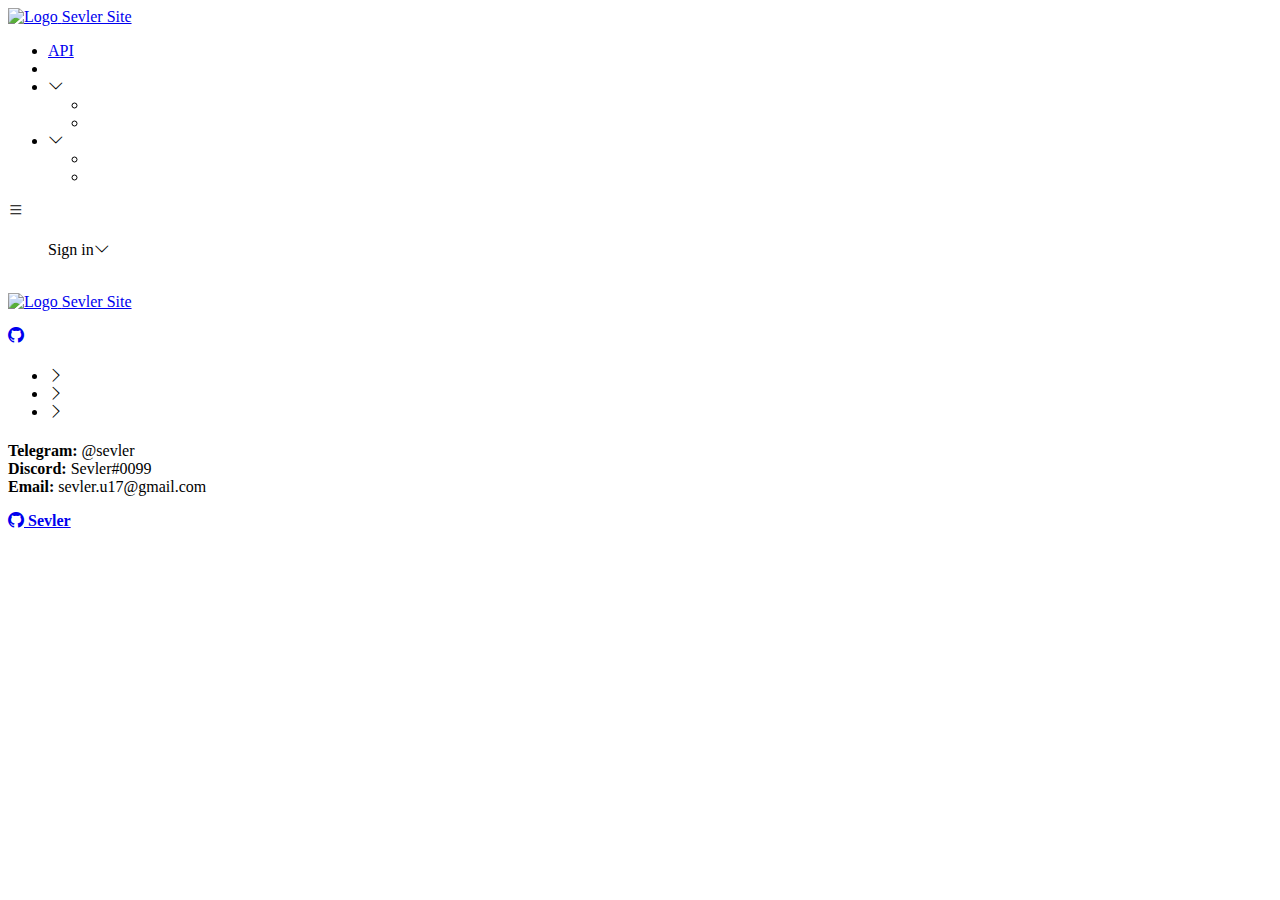
==== src/main/resources/templates/index.html @ b5ed7a9d "Fully localized" ====
<!DOCTYPE html>
<html xmlns:sec="http://www.w3.org/1999/xhtml" lang="en">

<head>
  <meta charset="utf-8">
  <meta content="width=device-width, initial-scale=1.0" name="viewport">

  <title th:text="#{index.title}"></title>

  <link href="/static/favicon.ico" rel="icon">
  <link href="/static/img/apple-touch-icon.png" rel="apple-touch-icon">

  <link href="https://fonts.googleapis.com/css?family=Open+Sans:300,300i,400,400i,600,600i,700,700i|Nunito:300,300i,400,400i,600,600i,700,700i|Poppins:300,300i,400,400i,500,500i,600,600i,700,700i" rel="stylesheet">

  <link href="https://cdn.jsdelivr.net/npm/bootstrap@5.2.2/dist/css/bootstrap.min.css" rel="stylesheet" integrity="sha384-Zenh87qX5JnK2Jl0vWa8Ck2rdkQ2Bzep5IDxbcnCeuOxjzrPF/et3URy9Bv1WTRi" crossorigin="anonymous">
  <link rel="stylesheet" href="https://cdn.jsdelivr.net/npm/bootstrap-icons@1.9.1/font/bootstrap-icons.css">

  <link href="/static/css/style.min.css" rel="stylesheet">
</head>

<body>

  <header id="header" class="header fixed-top">
    <div class="container-fluid container-xl d-flex align-items-center justify-content-between">

      <a href="/" class="logo d-flex align-items-center">
        <img src="/static/img/logo.png" alt="Logo">
        <span>Sevler Site</span>
      </a>

      <nav id="navbar" class="navbar">
        <ul>
          <li class="scrollto dropdown">
            <a class="keychainify-checked" href="/api"><span th:text="#{api}">API</span></a>
          </li>
          <li><a class="nav-link scrollto" href="#contact" th:text="#{contact}"></a></li>
          <li class="scrollto dropdown" sec:authorize="isAuthenticated()">
            <a class="keychainify-checked"><span sec:authentication="name"></span> <i class="bi bi-chevron-down"></i></a>
            <ul>
              <li><a href="/account" class="keychainify-checked" th:text="#{settings}"></a></li>
              <li><a href="/logout" class="keychainify-checked" th:text="#{logout}"></a></li>
            </ul>
          </li>
          <li class="scrollto dropdown" sec:authorize="isAnonymous()">
            <a class="keychainify-checked"><span th:text="#{signIn}"></span><i class="bi bi-chevron-down"></i></a>
            <ul>
              <li><a href="/login" class="keychainify-checked" th:text="#{signIn}"></a></li>
              <li><a href="/registration" class="keychainify-checked" th:text="#{signUp}"></a></li>
            </ul>
          </li>
        </ul>
        <i class="bi bi-list mobile-nav-toggle"></i>
      </nav>

    </div>
  </header>

  <section id="hero" class="hero d-flex align-items-center">

    <div class="container">
      <div class="row">
        <div class="col-lg-6 d-flex flex-column justify-content-center">
          <h1 data-aos="fade-up" th:text="#{index.text.about}"></h1>
          <h2 data-aos="fade-up" data-aos-delay="400" th:text="#{index.text.rest}"></h2>
          <div data-aos="fade-up" data-aos-delay="600">
            <div class="text-center text-lg-start">
              <ul style="list-style: none">
                <li class="scrollto dropdown" style="list-style: none" sec:authorize="isAuthenticated()">
                  <a href="/api" class="keychainify-checked"><span th:text="#{api}"></span></a>
                </li>
                <li class="scrollto dropdown" style="list-style: none" sec:authorize="isAnonymous()">
                  <a class="keychainify-checked"><span>Sign in</span><i class="bi bi-chevron-down"></i></a>
                  <ul>
                    <li style="list-style: none"><a href="/login" class="keychainify-checked" th:text="#{signIn}"></a></li>
                    <li style="list-style: none"><a href="/registration" class="keychainify-checked" th:text="#{signUp}"></a></li>
                  </ul>
                </li>
              </ul>
            </div>
          </div>
        </div>
        <div class="col-lg-6 hero-img" data-aos="zoom-out" data-aos-delay="200">
          <img src="/static/img/hero-img.png" class="img-fluid" alt="">
        </div>
      </div>
    </div>

  </section>

  <footer id="footer" class="footer">

    <div class="footer-top">
      <div class="container">
        <div class="row gy-4">
          <div class="col-lg-5 col-md-12 footer-info">
            <a href="/" class="logo d-flex align-items-center">
              <img src="/static/img/logo.png" alt="Logo">
              <span>Sevler Site</span>
            </a>
            <p th:text="#{text.footer}"></p>
            <div class="social-links mt-3">
              <a href="https://github.com/Furestry" class="github"><i class="bi bi-github"></i></a>
            </div>
          </div>

          <div class="col-lg-2 col-6 footer-links">
            <h4 th:text="#{footer.links.title}"></h4>
            <ul>
              <li><i class="bi bi-chevron-right"></i> <a href="/" th:text="#{footer.links.home}"></a></li>
              <li><i class="bi bi-chevron-right"></i> <a href="/api" th:text="#{footer.links.api}"></a></li>
              <li><i class="bi bi-chevron-right"></i> <a href="/registration" th:text="#{footer.links.registration}"></a></li>
            </ul>
          </div>

          <div class="col-lg-3 col-md-12 footer-contact text-center text-md-start" id="contact">
            <h4 th:text="#{footer.contact}"></h4>
            <p>
              <strong>Telegram:</strong> @sevler<br>
              <strong>Discord:</strong> Sevler#0099<br>
              <strong>Email:</strong> sevler.u17@gmail.com<br>
            </p>

          </div>

        </div>
      </div>
    </div>

    <div class="container">
      <div class="copyright">
        <span th:text="#{text.copyright}"></span>
        <strong><span><a href="https://github.com/Furestry" class="bi bi-github"> Sevler</a></span></strong>
      </div>
    </div>
  </footer>

  <script src="https://cdn.jsdelivr.net/npm/@srexi/purecounterjs@1.5.0/dist/purecounter.min.js"></script>
  <script src="https://cdn.jsdelivr.net/npm/aos@2.3.4/dist/aos.min.js"></script>
  <script src="https://cdn.jsdelivr.net/npm/bootstrap@5.2.2/dist/js/bootstrap.bundle.min.js" integrity="sha384-OERcA2EqjJCMA+/3y+gxIOqMEjwtxJY7qPCqsdltbNJuaOe923+mo//f6V8Qbsw3" crossorigin="anonymous"></script>
  <script src="https://cdn.jsdelivr.net/npm/glightbox@3.2.0/dist/js/glightbox.min.js"></script>
  <script src="https://cdn.jsdelivr.net/npm/swiper@8.4.2/swiper-bundle.min.js"></script>

  <script src="/static/js/main.min.js"></script>

</body>

</html>
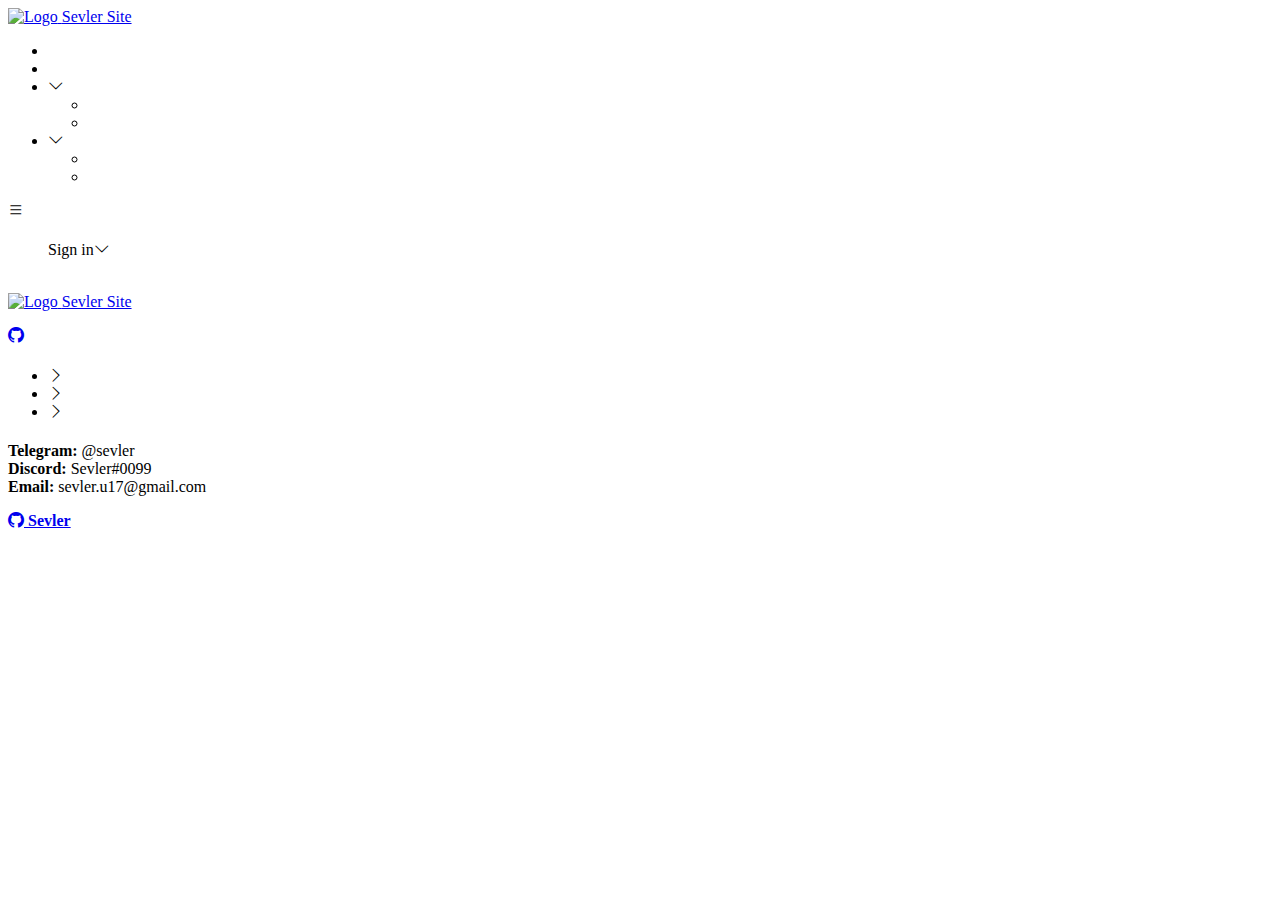
==== commit 4e20ac7f: "Removed API text" ====
--- a/src/main/resources/templates/index.html
+++ b/src/main/resources/templates/index.html
@@ -31,7 +31,7 @@
       <nav id="navbar" class="navbar">
         <ul>
           <li class="scrollto dropdown">
-            <a class="keychainify-checked" href="/api"><span th:text="#{api}">API</span></a>
+            <a class="keychainify-checked" href="/api"><span th:text="#{api}"></span></a>
           </li>
           <li><a class="nav-link scrollto" href="#contact" th:text="#{contact}"></a></li>
           <li class="scrollto dropdown" sec:authorize="isAuthenticated()">
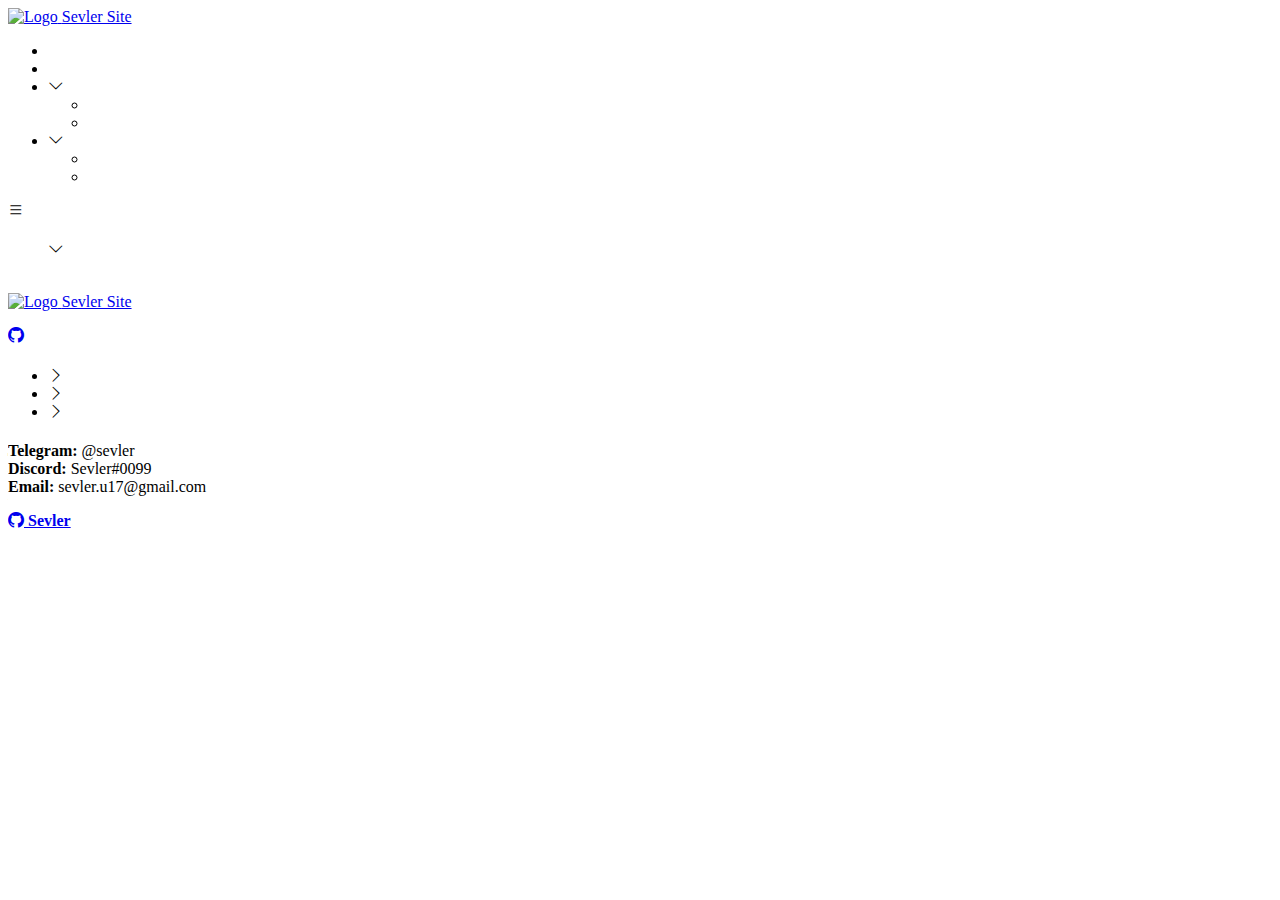
==== commit 87f67ae3: "Added SignIn localization" ====
--- a/src/main/resources/templates/index.html
+++ b/src/main/resources/templates/index.html
@@ -69,7 +69,7 @@
                   <a href="/api" class="keychainify-checked"><span th:text="#{api}"></span></a>
                 </li>
                 <li class="scrollto dropdown" style="list-style: none" sec:authorize="isAnonymous()">
-                  <a class="keychainify-checked"><span>Sign in</span><i class="bi bi-chevron-down"></i></a>
+                  <a class="keychainify-checked"><span th:text="#{signIn}"></span><i class="bi bi-chevron-down"></i></a>
                   <ul>
                     <li style="list-style: none"><a href="/login" class="keychainify-checked" th:text="#{signIn}"></a></li>
                     <li style="list-style: none"><a href="/registration" class="keychainify-checked" th:text="#{signUp}"></a></li>
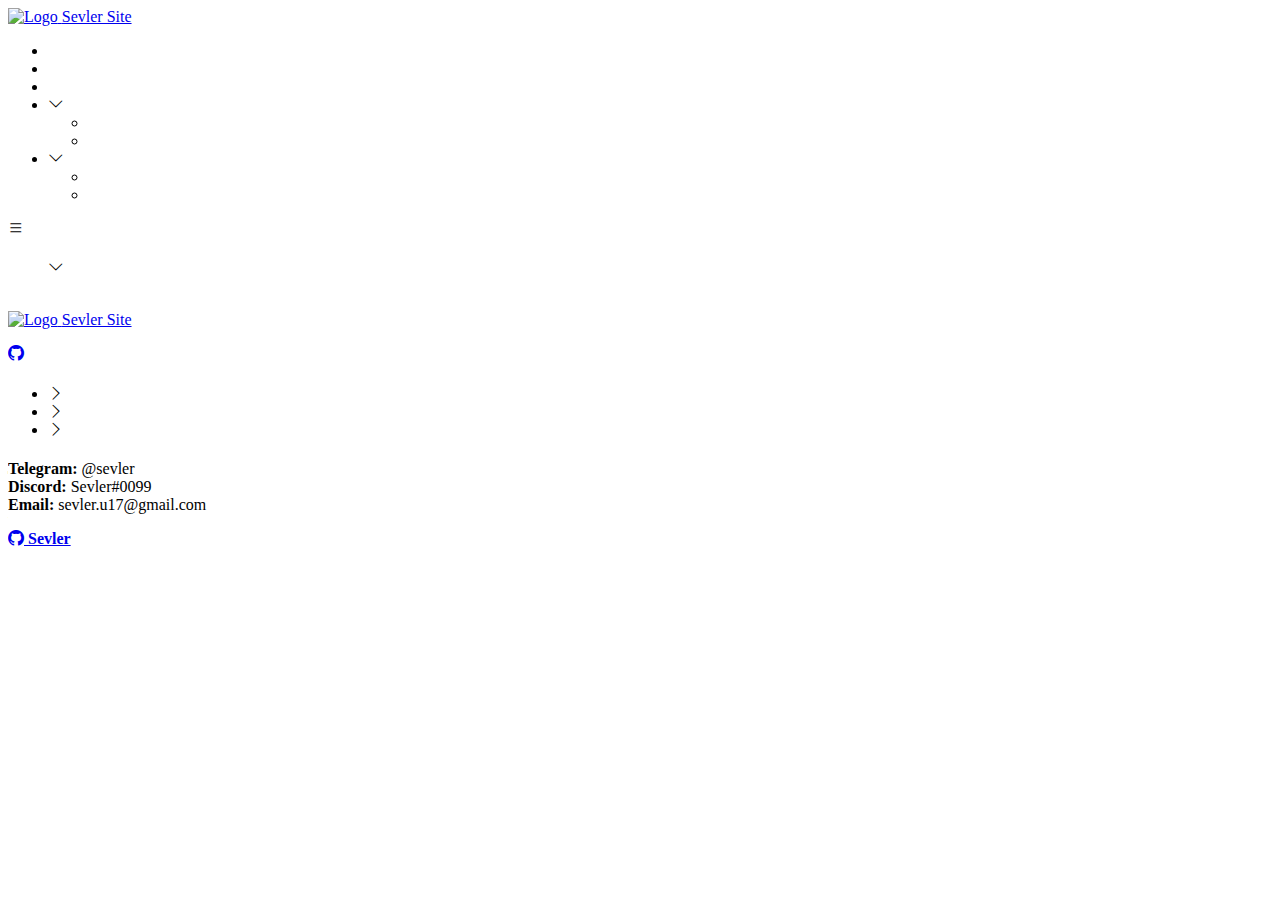
==== commit 83d87a95: "Added button to /users Added localization for button" ====
--- a/src/main/resources/templates/index.html
+++ b/src/main/resources/templates/index.html
@@ -32,6 +32,9 @@
         <ul>
           <li class="scrollto dropdown">
             <a class="keychainify-checked" href="/api"><span th:text="#{api}"></span></a>
+          </li>
+          <li class="scrollto">
+            <a class="keychainify-checked" href="/users"><span th:text="#{users}"></span></a>
           </li>
           <li><a class="nav-link scrollto" href="#contact" th:text="#{contact}"></a></li>
           <li class="scrollto dropdown" sec:authorize="isAuthenticated()">
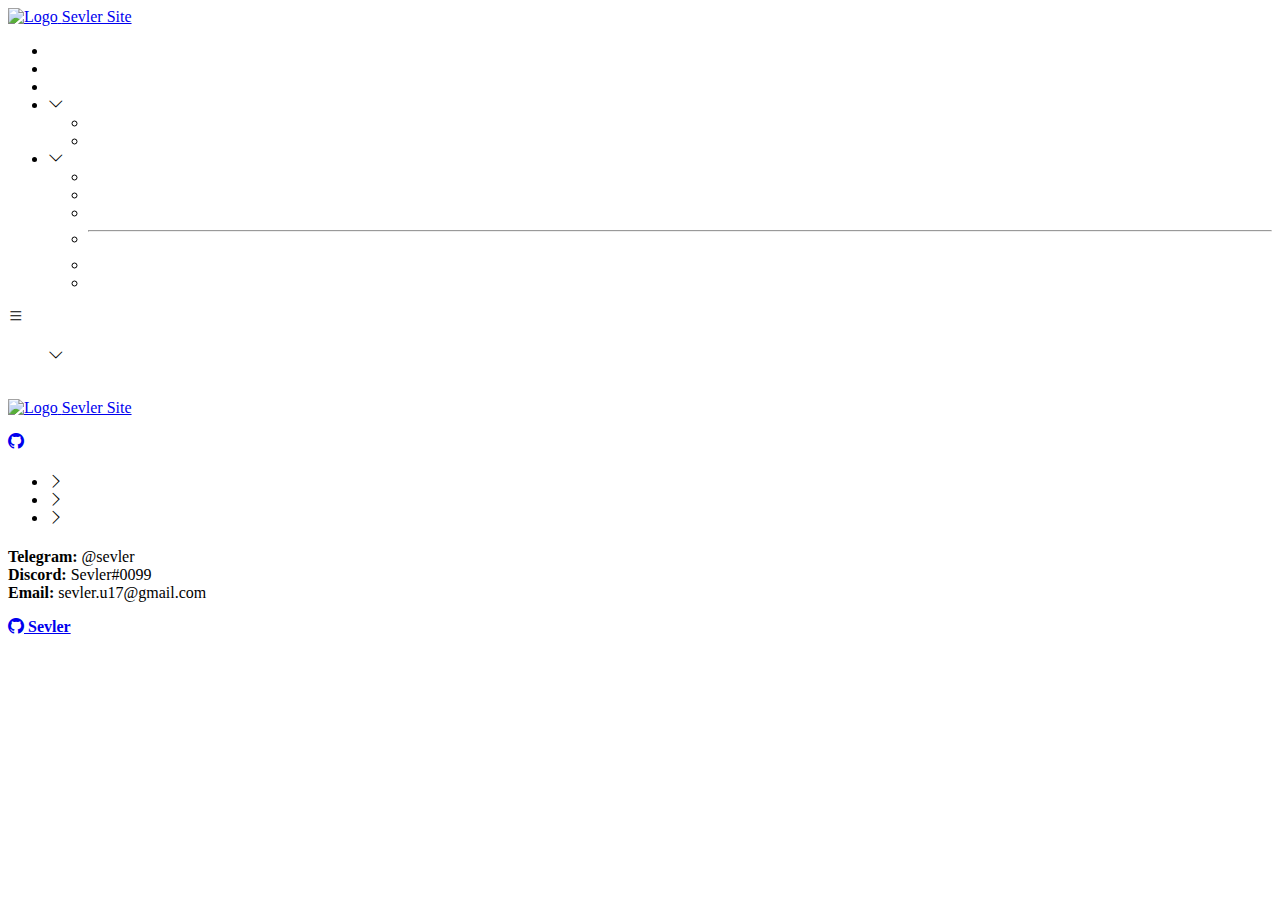
==== commit 2024889c: "Added jquery and language selector" ====
--- a/src/main/resources/templates/index.html
+++ b/src/main/resources/templates/index.html
@@ -16,6 +16,10 @@
   <link rel="stylesheet" href="https://cdn.jsdelivr.net/npm/bootstrap-icons@1.9.1/font/bootstrap-icons.css">
 
   <link href="/static/css/style.min.css" rel="stylesheet">
+  <link
+          rel="stylesheet"
+          href="https://cdn.jsdelivr.net/gh/lipis/flag-icons@6.6.6/css/flag-icons.min.css"
+  />
 </head>
 
 <body>
@@ -51,6 +55,15 @@
               <li><a href="/registration" class="keychainify-checked" th:text="#{signUp}"></a></li>
             </ul>
           </li>
+          <div class="dropdown">
+            <a class="dropdown-toggle" href="#" id="langDropdown" role="button" data-mdb-toggle="dropdown" aria-expanded="false"></a>
+            <ul class="dropdown-menu" aria-labelledby="langDropdown" id="langFlags">
+              <li id="selectedLang"></li>
+              <li><hr class="dropdown-divider" /></li>
+              <li id="firstLang"></li>
+              <li id="secondLang"></li>
+            </ul>
+          </div>
         </ul>
         <i class="bi bi-list mobile-nav-toggle"></i>
       </nav>
@@ -142,8 +155,10 @@
   <script src="https://cdn.jsdelivr.net/npm/bootstrap@5.2.2/dist/js/bootstrap.bundle.min.js" integrity="sha384-OERcA2EqjJCMA+/3y+gxIOqMEjwtxJY7qPCqsdltbNJuaOe923+mo//f6V8Qbsw3" crossorigin="anonymous"></script>
   <script src="https://cdn.jsdelivr.net/npm/glightbox@3.2.0/dist/js/glightbox.min.js"></script>
   <script src="https://cdn.jsdelivr.net/npm/swiper@8.4.2/swiper-bundle.min.js"></script>
+  <script src="https://cdn.jsdelivr.net/npm/jquery@3.6.0/dist/jquery.min.js"></script>
 
   <script src="/static/js/main.min.js"></script>
+  <script src="/static/js/lang.js"></script>
 
 </body>
 
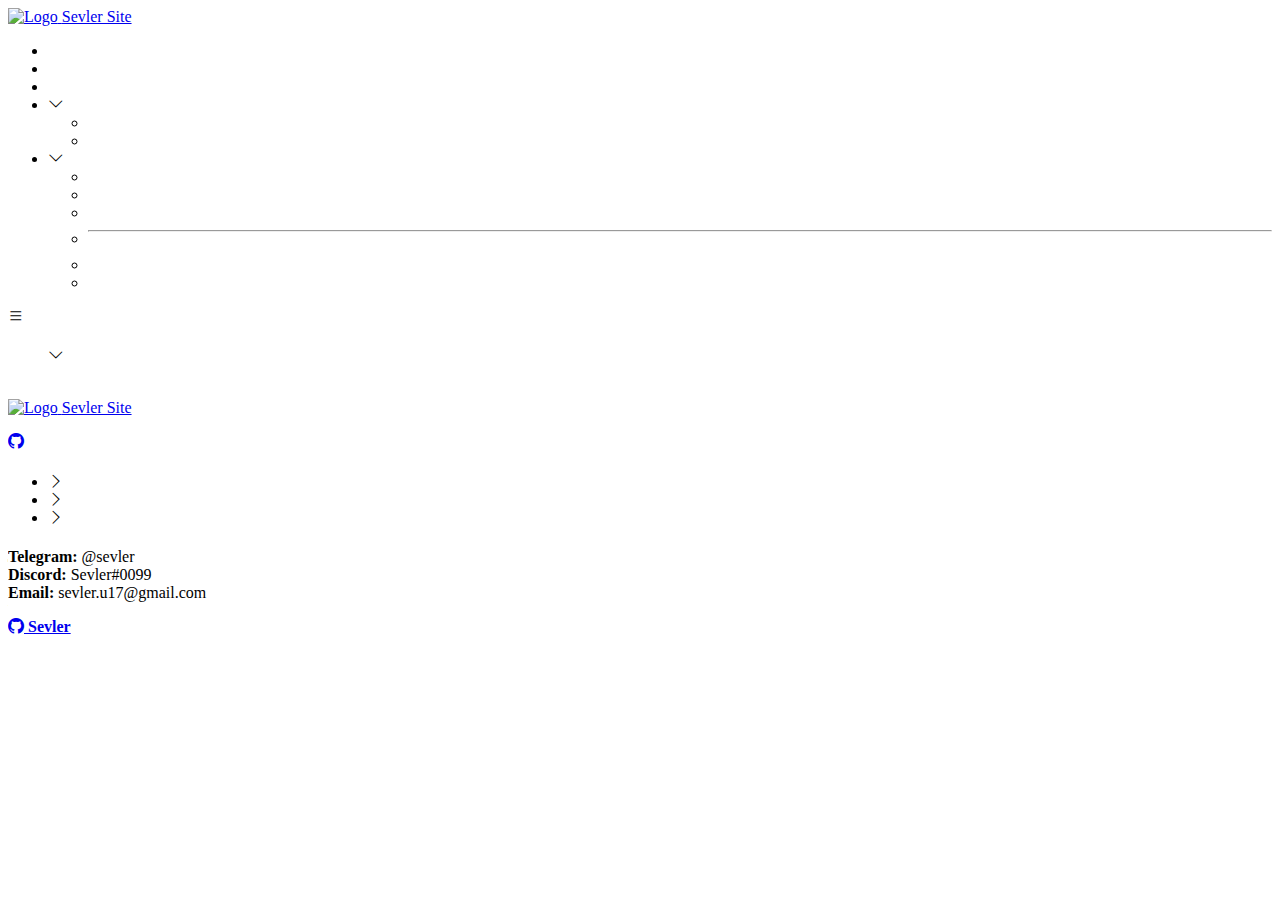
==== commit b2367a85: "Changed lang.js to lang.min.js" ====
--- a/src/main/resources/templates/index.html
+++ b/src/main/resources/templates/index.html
@@ -158,7 +158,7 @@
   <script src="https://cdn.jsdelivr.net/npm/jquery@3.6.0/dist/jquery.min.js"></script>
 
   <script src="/static/js/main.min.js"></script>
-  <script src="/static/js/lang.js"></script>
+  <script src="/static/js/lang.min.js"></script>
 
 </body>
 
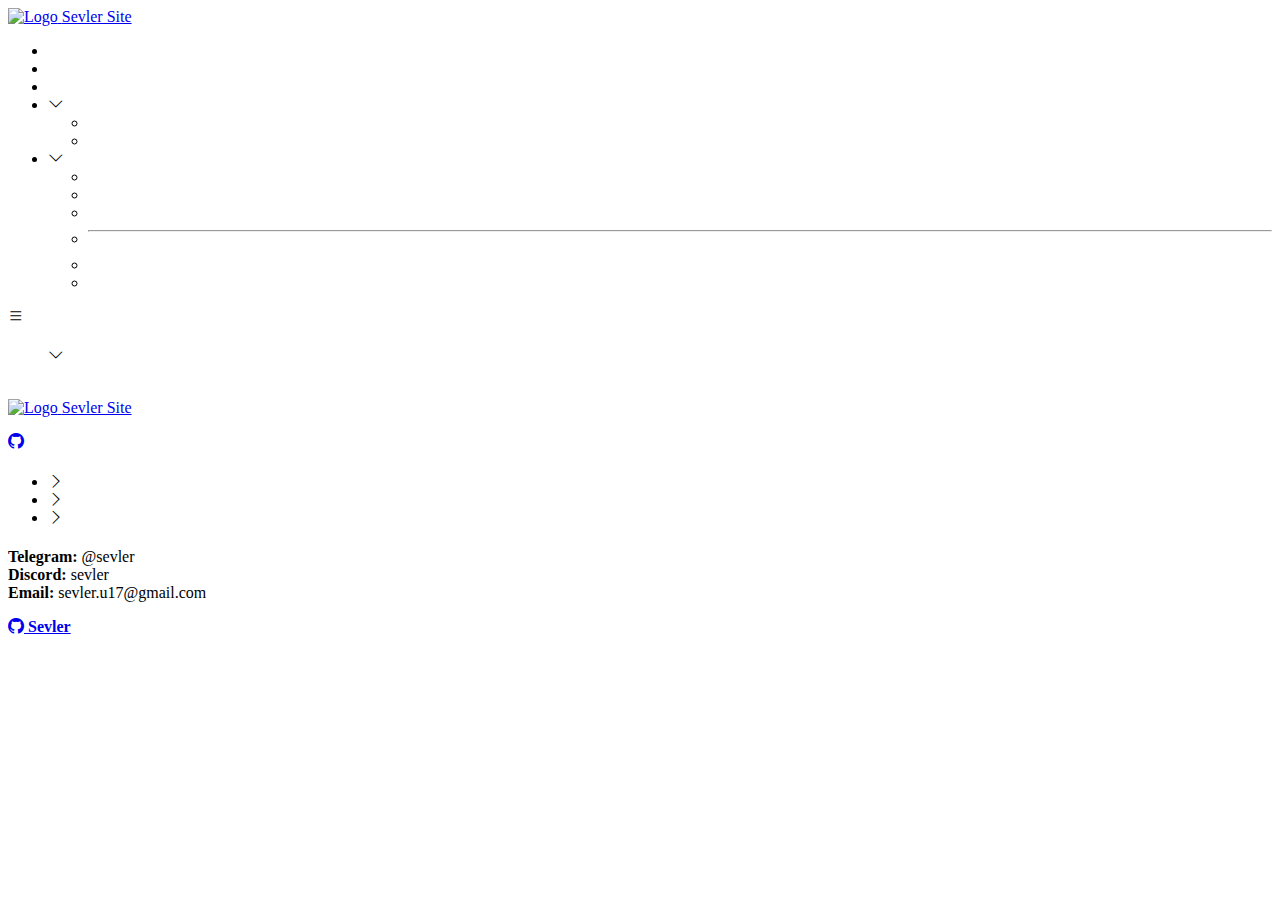
==== commit 59dc308e: "Added xmlns Changed discord contact" ====
--- a/src/main/resources/templates/index.html
+++ b/src/main/resources/templates/index.html
@@ -1,5 +1,5 @@
 <!DOCTYPE html>
-<html xmlns:sec="http://www.w3.org/1999/xhtml" lang="en">
+<html xmlns:sec="http://www.w3.org/1999/xhtml" xmlns:th="http://www.w3.org/1999/xhtml" lang="en">
 
 <head>
   <meta charset="utf-8">
@@ -14,12 +14,9 @@
 
   <link href="https://cdn.jsdelivr.net/npm/bootstrap@5.2.2/dist/css/bootstrap.min.css" rel="stylesheet" integrity="sha384-Zenh87qX5JnK2Jl0vWa8Ck2rdkQ2Bzep5IDxbcnCeuOxjzrPF/et3URy9Bv1WTRi" crossorigin="anonymous">
   <link rel="stylesheet" href="https://cdn.jsdelivr.net/npm/bootstrap-icons@1.9.1/font/bootstrap-icons.css">
+  <link rel="stylesheet" href="https://cdn.jsdelivr.net/gh/lipis/flag-icons@6.6.6/css/flag-icons.min.css"/>
 
   <link href="/static/css/style.min.css" rel="stylesheet">
-  <link
-          rel="stylesheet"
-          href="https://cdn.jsdelivr.net/gh/lipis/flag-icons@6.6.6/css/flag-icons.min.css"
-  />
 </head>
 
 <body>
@@ -132,7 +129,7 @@
             <h4 th:text="#{footer.contact}"></h4>
             <p>
               <strong>Telegram:</strong> @sevler<br>
-              <strong>Discord:</strong> Sevler#0099<br>
+              <strong>Discord:</strong> sevler<br>
               <strong>Email:</strong> sevler.u17@gmail.com<br>
             </p>
 
